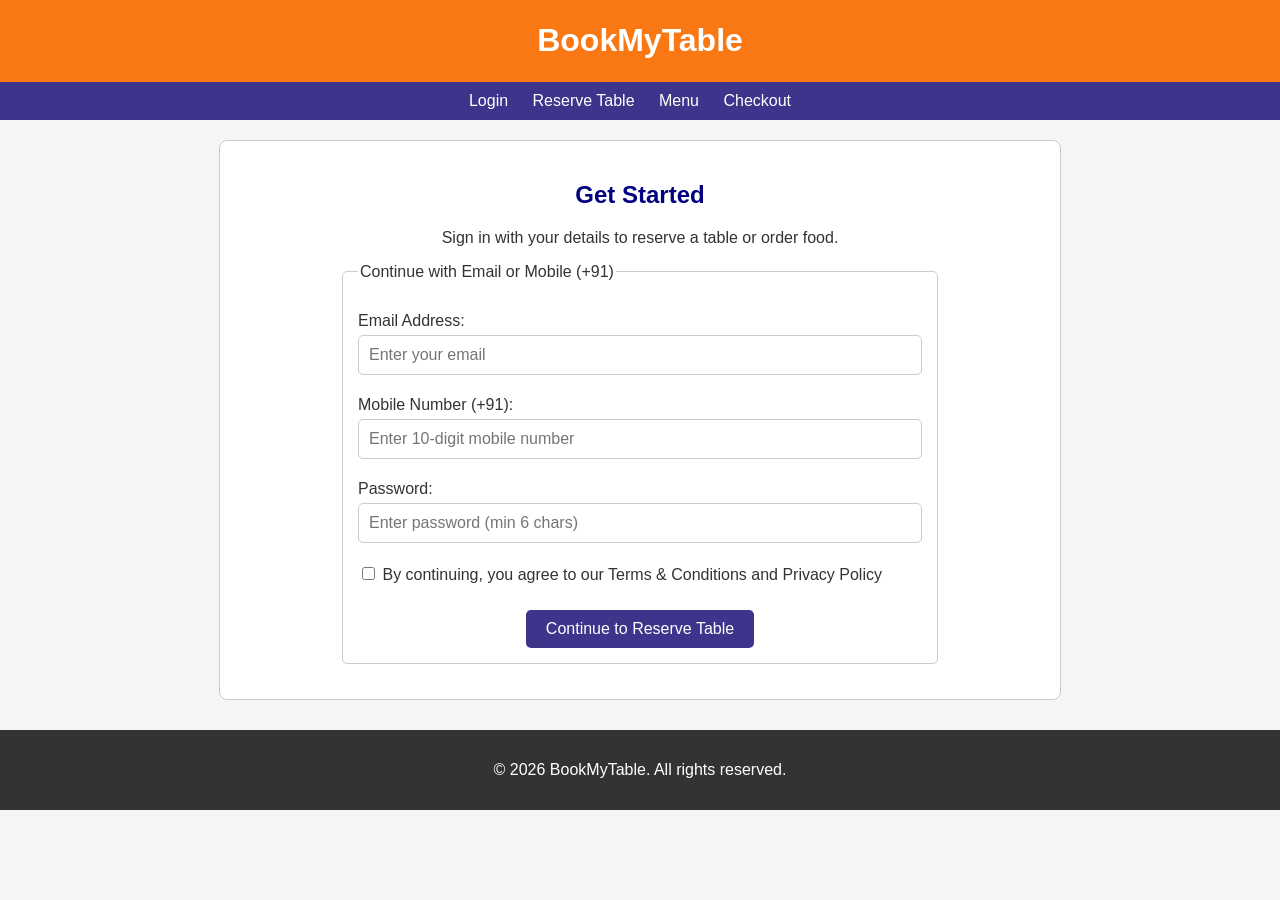
==== index.html @ 77285029 "for friday 20th" ====
<!DOCTYPE html>
<html lang="en">
<head>
    <meta charset="UTF-8">
    <title>BookMyTable - Login</title>
    <link rel="stylesheet" href="style.css">
    <style>
        .center-intro {
            text-align: center;
        }
        form {
            margin: auto;
            text-align: left;
        }
        .submit-center {
            text-align: center;
        }
    </style>
</head>
<body>
    <header>
        <h1>BookMyTable</h1>
    </header>

    <nav>
        <ul>
            <li><a href="index.html">Login</a></li>
            <li><a href="reserve.html">Reserve Table</a></li>
            <li><a href="menu.html">Menu</a></li>
            <li><a href="checkout.html">Checkout</a></li>
        </ul>
    </nav>

    <main>
        <section>
            <div class="center-intro">
                <h2>Get Started</h2>
                <p>Sign in with your details to reserve a table or order food.</p>
            </div>

            <form id="loginForm" novalidate>
                <fieldset>
                    <legend>Continue with Email or Mobile (+91)</legend>
                    <p>
                        <label for="email">Email Address:</label>
                        <input type="text" id="email" name="email" placeholder="Enter your email" onfocus="highlightField(this)" onblur="resetField(this)">
                        <small class="error-message"></small>
                    </p>
                    <p>
                        <label for="phone">Mobile Number (+91):</label>
                        <input type="text" id="phone" name="phone" placeholder="Enter 10-digit mobile number" onfocus="highlightField(this)" onblur="resetField(this)">
                        <small class="error-message"></small>
                    </p>
                    <p>
                        <label for="password">Password:</label>
                        <input type="password" id="password" name="password" placeholder="Enter password (min 6 chars)" onfocus="highlightField(this)" onblur="resetField(this)">
                        <small class="error-message"></small>
                    </p>
                    <p>
                        <input type="checkbox" id="agree" name="agree">
                        <label for="agree">By continuing, you agree to our Terms & Conditions and Privacy Policy</label>
                        <small class="error-message"></small>
                    </p>
                    <div class="submit-center">
                        <input type="submit" value="Continue to Reserve Table">
                    </div>
                </fieldset>
            </form>
        </section>
    </main>

    <footer>
        <p>© 2026 BookMyTable. All rights reserved.</p>
    </footer>

    <script>
        function highlightField(el) {
            el.style.backgroundColor = "#f5f5f5";
        }

        function resetField(el) {
            el.style.backgroundColor = "white";
        }

        function showError(fieldId, message) {
            const inputField = document.getElementById(fieldId);
            const errorTag = inputField.nextElementSibling;
            errorTag.textContent = message;
        }

        document.getElementById("loginForm").addEventListener("submit", function (e) {
            e.preventDefault();

            const errorMessages = document.querySelectorAll("small.error-message");
            errorMessages.forEach(function (el) {
                el.textContent = "";
            });

            const email = document.getElementById("email").value.trim();
            const phone = document.getElementById("phone").value.trim();
            const password = document.getElementById("password").value.trim();
            const agree = document.getElementById("agree").checked;

            let isValid = true;
            const emailRegex = /^[^\s@]+@[^\s@]+\.[^\s@]+$/;
            const phoneRegex = /^\d{10}$/;
            const passwordRegex = /^.{6,}$/;

            if (email === "") {
                showError("email", "Email is required");
                isValid = false;
            } else if (!emailRegex.test(email)) {
                showError("email", "Invalid email format");
                isValid = false;
            }

            if (phone === "") {
                showError("phone", "Mobile number is required");
                isValid = false;
            } else if (!phoneRegex.test(phone)) {
                showError("phone", "Must be exactly 10 digits");
                isValid = false;
            }

            if (password === "") {
                showError("password", "Password is required");
                isValid = false;
            } else if (!passwordRegex.test(password)) {
                showError("password", "Password must be at least 6 characters");
                isValid = false;
            }

            if (!agree) {
                showError("agree", "You must agree to the Terms & Conditions");
                isValid = false;
            }

            if (isValid) {
                alert("Login successful!");
                window.location.href = "reserve.html";
            }
        });
    </script>
</body>
</html>
---- style.css ----
body {
    font-family: Arial, Helvetica, sans-serif;
    background-color: #f5f5f5;
    color: #333;
    margin: 0;
    padding: 0;
}

header {
    background-color: #fa7814;
    color: white;
    padding: 1px;
    text-align: center;
}

nav {
    background-color: #3d348b;
    padding: 10px;
    text-align: center;
}

nav ul {
    list-style-type: none;
    margin: 0;
    padding: 0;
}

nav ul li {
    display: inline;
    margin-right: 20px;
}

nav ul li a {
    color: white;
    text-decoration: none;
    font-size: 16px;
}

nav ul li a:hover {
    text-decoration: underline;
}

main {
    max-width: 800px;
    margin: 20px auto;
    padding: 20px;
    background-color: white;
    border: 1px solid #ccc;
    border-radius: 8px;
}

h2,
h3 {
    color: navy;
}

form {
    max-width: 600px;
    margin: 0 auto;
}

fieldset {
    border: 1px solid #ccc;
    border-radius: 5px;
    padding: 15px;
    margin-bottom: 15px;
}

input[type="text"],
input[type="password"],
input[type="email"],
input[type="tel"],
input[type="number"],
input[type="date"],
select,
textarea {
    width: 100%;
    padding: 10px;
    margin: 5px 0;
    border: 1px solid #ccc;
    border-radius: 5px;
    box-sizing: border-box;
    font-size: 16px;
}

small.error-message {
    color: red;
    font-size: 13px;
    display: block;
    margin-top: 2px;
}

.btn,
input[type="submit"],
input[type="reset"] {
    background-color: #3d348b;
    color: white;
    border: none;
    border-radius: 5px;
    padding: 10px 20px;
    cursor: pointer;
    font-size: 16px;
    transition: all 0.3s ease;
    text-decoration: none;
    display: inline-block;
    margin-top: 10px;
}

.btn:hover,
input[type="submit"]:hover,
input[type="reset"]:hover {
    background-color: #333;
}

.flex-container {
    display: flex;
    flex-wrap: wrap;
    justify-content: space-around;
}

.menu-card {
    border: 1px solid #ccc;
    border-radius: 5px;
    padding: 15px;
    margin: 10px;
    width: 320px;
    box-sizing: border-box;
    background-color: #f5f5f5;
}

.img-box {
    text-align: center;
}

.menu-card img {
    width: 150px;
    height: 150px;
    object-fit: cover;
    border: 1px solid #333;
    margin: auto;
}

.center-text {
    text-align: center;
}

.summary-box {
    border: 2px solid navy;
    padding: 15px;
    margin-top: 20px;
    background-color: #f5f5f5;
}

footer {
    text-align: center;
    padding: 15px;
    background-color: #333;
    color: white;
    margin-top: 30px;
}

@media (max-width: 600px) {
    .flex-container {
        flex-direction: column;
    }
    .menu-card {
        width: 100%;
    }
}
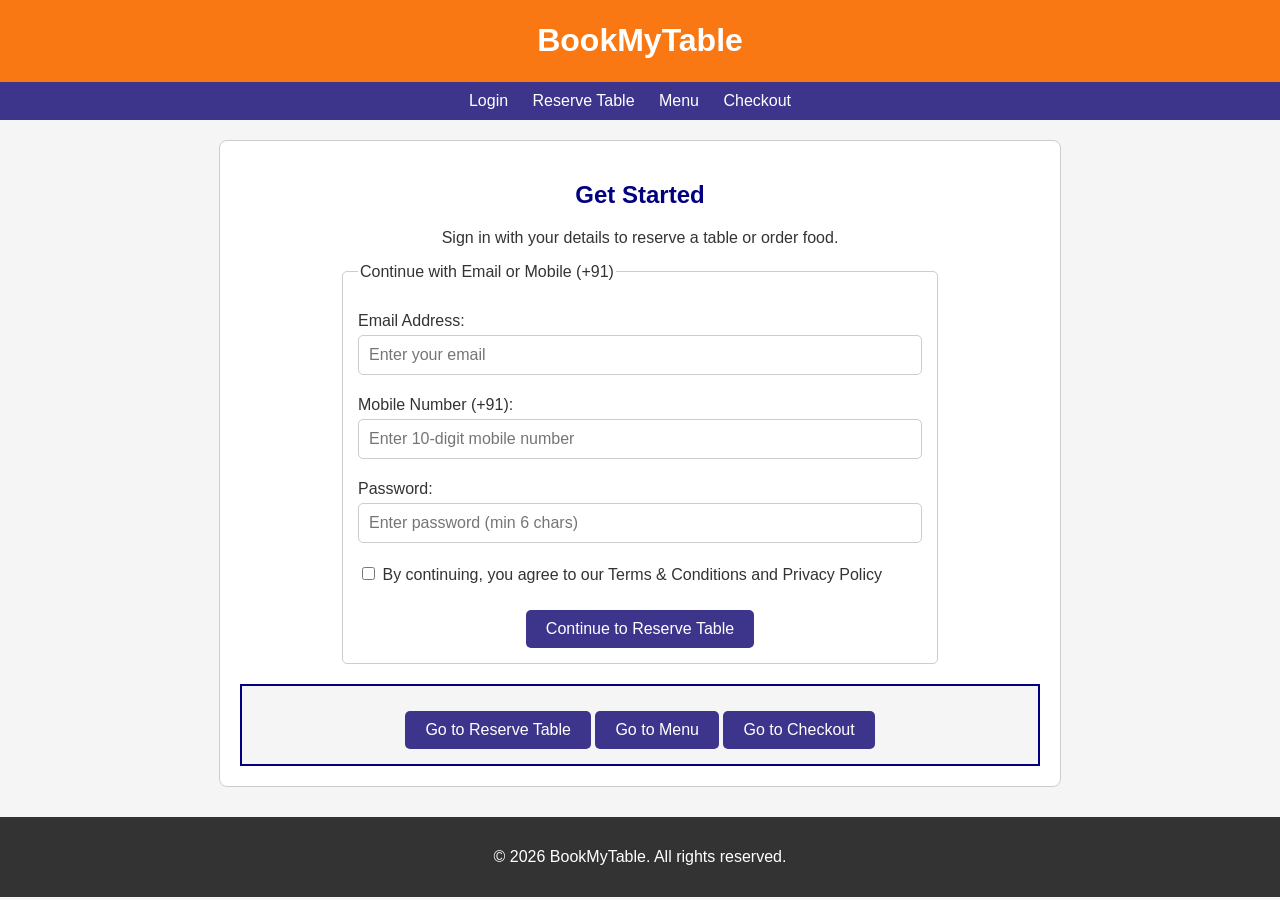
==== commit 0e482e9c: "added sciptjs" ====
--- a/index.html
+++ b/index.html
@@ -66,6 +66,12 @@
                     </div>
                 </fieldset>
             </form>
+
+            <div class="summary-box center-text">
+                <a href="reserve.html" class="btn">Go to Reserve Table</a>
+                <a href="menu.html" class="btn">Go to Menu</a>
+                <a href="checkout.html" class="btn">Go to Checkout</a>
+            </div>
         </section>
     </main>
 
@@ -73,73 +79,6 @@
         <p>© 2026 BookMyTable. All rights reserved.</p>
     </footer>
 
-    <script>
-        function highlightField(el) {
-            el.style.backgroundColor = "#f5f5f5";
-        }
-
-        function resetField(el) {
-            el.style.backgroundColor = "white";
-        }
-
-        function showError(fieldId, message) {
-            const inputField = document.getElementById(fieldId);
-            const errorTag = inputField.nextElementSibling;
-            errorTag.textContent = message;
-        }
-
-        document.getElementById("loginForm").addEventListener("submit", function (e) {
-            e.preventDefault();
-
-            const errorMessages = document.querySelectorAll("small.error-message");
-            errorMessages.forEach(function (el) {
-                el.textContent = "";
-            });
-
-            const email = document.getElementById("email").value.trim();
-            const phone = document.getElementById("phone").value.trim();
-            const password = document.getElementById("password").value.trim();
-            const agree = document.getElementById("agree").checked;
-
-            let isValid = true;
-            const emailRegex = /^[^\s@]+@[^\s@]+\.[^\s@]+$/;
-            const phoneRegex = /^\d{10}$/;
-            const passwordRegex = /^.{6,}$/;
-
-            if (email === "") {
-                showError("email", "Email is required");
-                isValid = false;
-            } else if (!emailRegex.test(email)) {
-                showError("email", "Invalid email format");
-                isValid = false;
-            }
-
-            if (phone === "") {
-                showError("phone", "Mobile number is required");
-                isValid = false;
-            } else if (!phoneRegex.test(phone)) {
-                showError("phone", "Must be exactly 10 digits");
-                isValid = false;
-            }
-
-            if (password === "") {
-                showError("password", "Password is required");
-                isValid = false;
-            } else if (!passwordRegex.test(password)) {
-                showError("password", "Password must be at least 6 characters");
-                isValid = false;
-            }
-
-            if (!agree) {
-                showError("agree", "You must agree to the Terms & Conditions");
-                isValid = false;
-            }
-
-            if (isValid) {
-                alert("Login successful!");
-                window.location.href = "reserve.html";
-            }
-        });
-    </script>
+    <script src="script.js"></script>
 </body>
 </html>
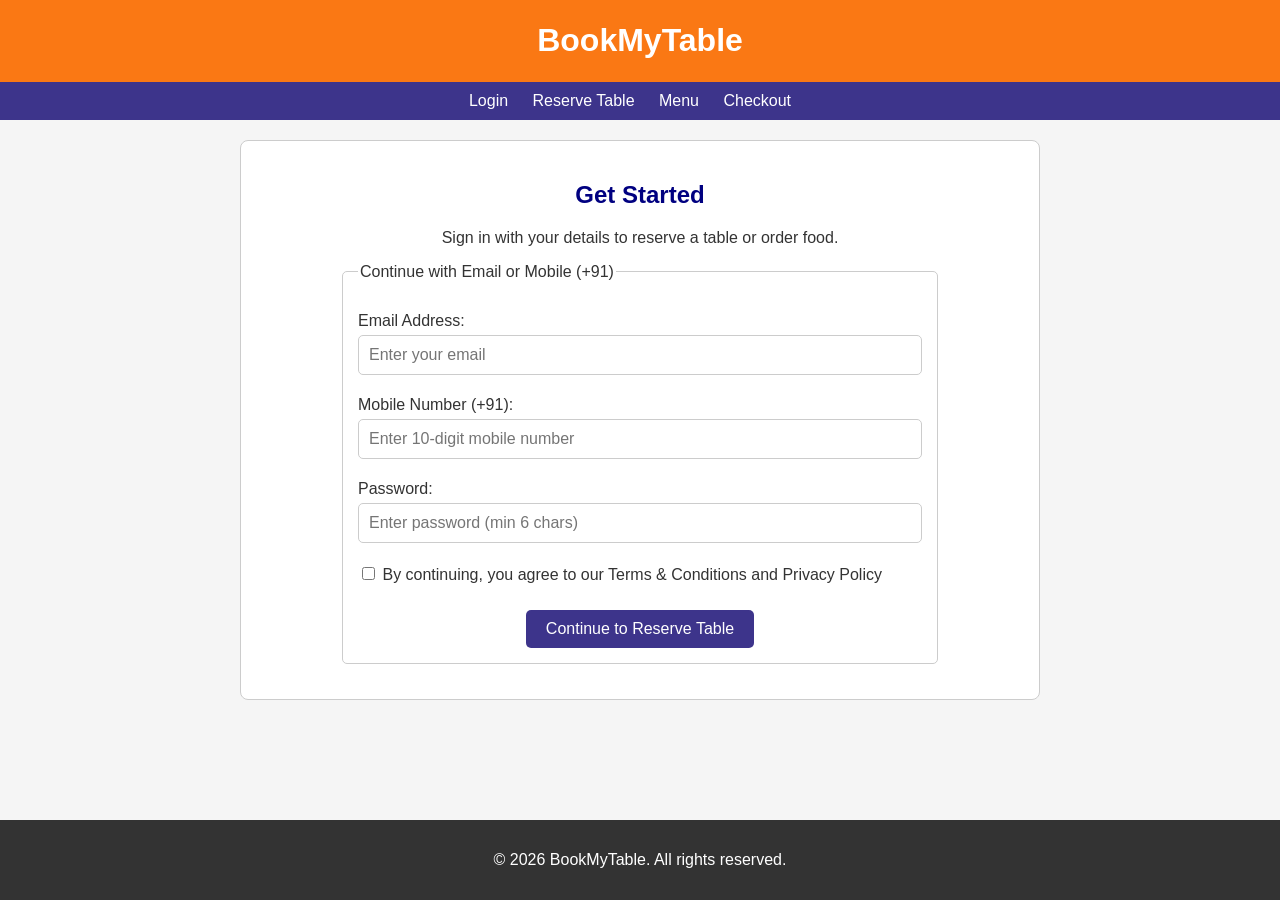
==== commit 05a06f87: "php" ====
--- a/index.html
+++ b/index.html
@@ -1,84 +1,108 @@
-<!DOCTYPE html>
+<!doctype html>
 <html lang="en">
-<head>
-    <meta charset="UTF-8">
-    <title>BookMyTable - Login</title>
-    <link rel="stylesheet" href="style.css">
-    <style>
-        .center-intro {
-            text-align: center;
-        }
-        form {
-            margin: auto;
-            text-align: left;
-        }
-        .submit-center {
-            text-align: center;
-        }
-    </style>
-</head>
-<body>
-    <header>
-        <h1>BookMyTable</h1>
-    </header>
+    <head>
+        <meta charset="UTF-8" />
+        <title>BookMyTable - Login</title>
+        <link rel="stylesheet" href="style.css" />
+        <style>
+            .center-intro {
+                text-align: center;
+            }
+            form {
+                margin: auto;
+                text-align: left;
+            }
+            .submit-center {
+                text-align: center;
+            }
+        </style>
+    </head>
+    <body>
+        <header>
+            <h1>BookMyTable</h1>
+        </header>
 
-    <nav>
-        <ul>
-            <li><a href="index.html">Login</a></li>
-            <li><a href="reserve.html">Reserve Table</a></li>
-            <li><a href="menu.html">Menu</a></li>
-            <li><a href="checkout.html">Checkout</a></li>
-        </ul>
-    </nav>
+        <nav>
+            <ul>
+                <li><a href="index.html">Login</a></li>
+                <li><a href="reserve.html">Reserve Table</a></li>
+                <li><a href="menu.html">Menu</a></li>
+                <li><a href="checkout.html">Checkout</a></li>
+            </ul>
+        </nav>
 
-    <main>
-        <section>
-            <div class="center-intro">
-                <h2>Get Started</h2>
-                <p>Sign in with your details to reserve a table or order food.</p>
-            </div>
+        <main>
+            <section>
+                <div class="center-intro">
+                    <h2>Get Started</h2>
+                    <p>
+                        Sign in with your details to reserve a table or order
+                        food.
+                    </p>
+                </div>
 
-            <form id="loginForm" novalidate>
-                <fieldset>
-                    <legend>Continue with Email or Mobile (+91)</legend>
-                    <p>
-                        <label for="email">Email Address:</label>
-                        <input type="text" id="email" name="email" placeholder="Enter your email" onfocus="highlightField(this)" onblur="resetField(this)">
-                        <small class="error-message"></small>
-                    </p>
-                    <p>
-                        <label for="phone">Mobile Number (+91):</label>
-                        <input type="text" id="phone" name="phone" placeholder="Enter 10-digit mobile number" onfocus="highlightField(this)" onblur="resetField(this)">
-                        <small class="error-message"></small>
-                    </p>
-                    <p>
-                        <label for="password">Password:</label>
-                        <input type="password" id="password" name="password" placeholder="Enter password (min 6 chars)" onfocus="highlightField(this)" onblur="resetField(this)">
-                        <small class="error-message"></small>
-                    </p>
-                    <p>
-                        <input type="checkbox" id="agree" name="agree">
-                        <label for="agree">By continuing, you agree to our Terms & Conditions and Privacy Policy</label>
-                        <small class="error-message"></small>
-                    </p>
-                    <div class="submit-center">
-                        <input type="submit" value="Continue to Reserve Table">
-                    </div>
-                </fieldset>
-            </form>
+                <form id="loginForm" novalidate>
+                    <fieldset>
+                        <legend>Continue with Email or Mobile (+91)</legend>
+                        <p>
+                            <label for="email">Email Address:</label>
+                            <input
+                                type="text"
+                                id="email"
+                                name="email"
+                                placeholder="Enter your email"
+                                onfocus="highlightField(this)"
+                                onblur="resetField(this)"
+                            />
+                            <small class="error-message"></small>
+                        </p>
+                        <p>
+                            <label for="phone">Mobile Number (+91):</label>
+                            <input
+                                type="text"
+                                id="phone"
+                                name="phone"
+                                placeholder="Enter 10-digit mobile number"
+                                onfocus="highlightField(this)"
+                                onblur="resetField(this)"
+                            />
+                            <small class="error-message"></small>
+                        </p>
+                        <p>
+                            <label for="password">Password:</label>
+                            <input
+                                type="password"
+                                id="password"
+                                name="password"
+                                placeholder="Enter password (min 6 chars)"
+                                onfocus="highlightField(this)"
+                                onblur="resetField(this)"
+                            />
+                            <small class="error-message"></small>
+                        </p>
+                        <p>
+                            <input type="checkbox" id="agree" name="agree" />
+                            <label for="agree"
+                                >By continuing, you agree to our Terms &
+                                Conditions and Privacy Policy</label
+                            >
+                            <small class="error-message"></small>
+                        </p>
+                        <div class="submit-center">
+                            <input
+                                type="submit"
+                                value="Continue to Reserve Table"
+                            />
+                        </div>
+                    </fieldset>
+                </form>
+            </section>
+        </main>
 
-            <div class="summary-box center-text">
-                <a href="reserve.html" class="btn">Go to Reserve Table</a>
-                <a href="menu.html" class="btn">Go to Menu</a>
-                <a href="checkout.html" class="btn">Go to Checkout</a>
-            </div>
-        </section>
-    </main>
+        <footer>
+            <p>© 2026 BookMyTable. All rights reserved.</p>
+        </footer>
 
-    <footer>
-        <p>© 2026 BookMyTable. All rights reserved.</p>
-    </footer>
-
-    <script src="script.js"></script>
-</body>
+        <script src="script.js"></script>
+    </body>
 </html>
--- a/style.css
+++ b/style.css
@@ -4,6 +4,9 @@
     color: #333;
     margin: 0;
     padding: 0;
+    min-height: 100vh;
+    display: flex;
+    flex-direction: column;
 }
 
 header {
@@ -42,6 +45,8 @@
 
 main {
     max-width: 800px;
+    width: 100%;
+    box-sizing: border-box;
     margin: 20px auto;
     padding: 20px;
     background-color: white;
@@ -156,7 +161,7 @@
     padding: 15px;
     background-color: #333;
     color: white;
-    margin-top: 30px;
+    margin-top: auto;
 }
 
 @media (max-width: 600px) {
